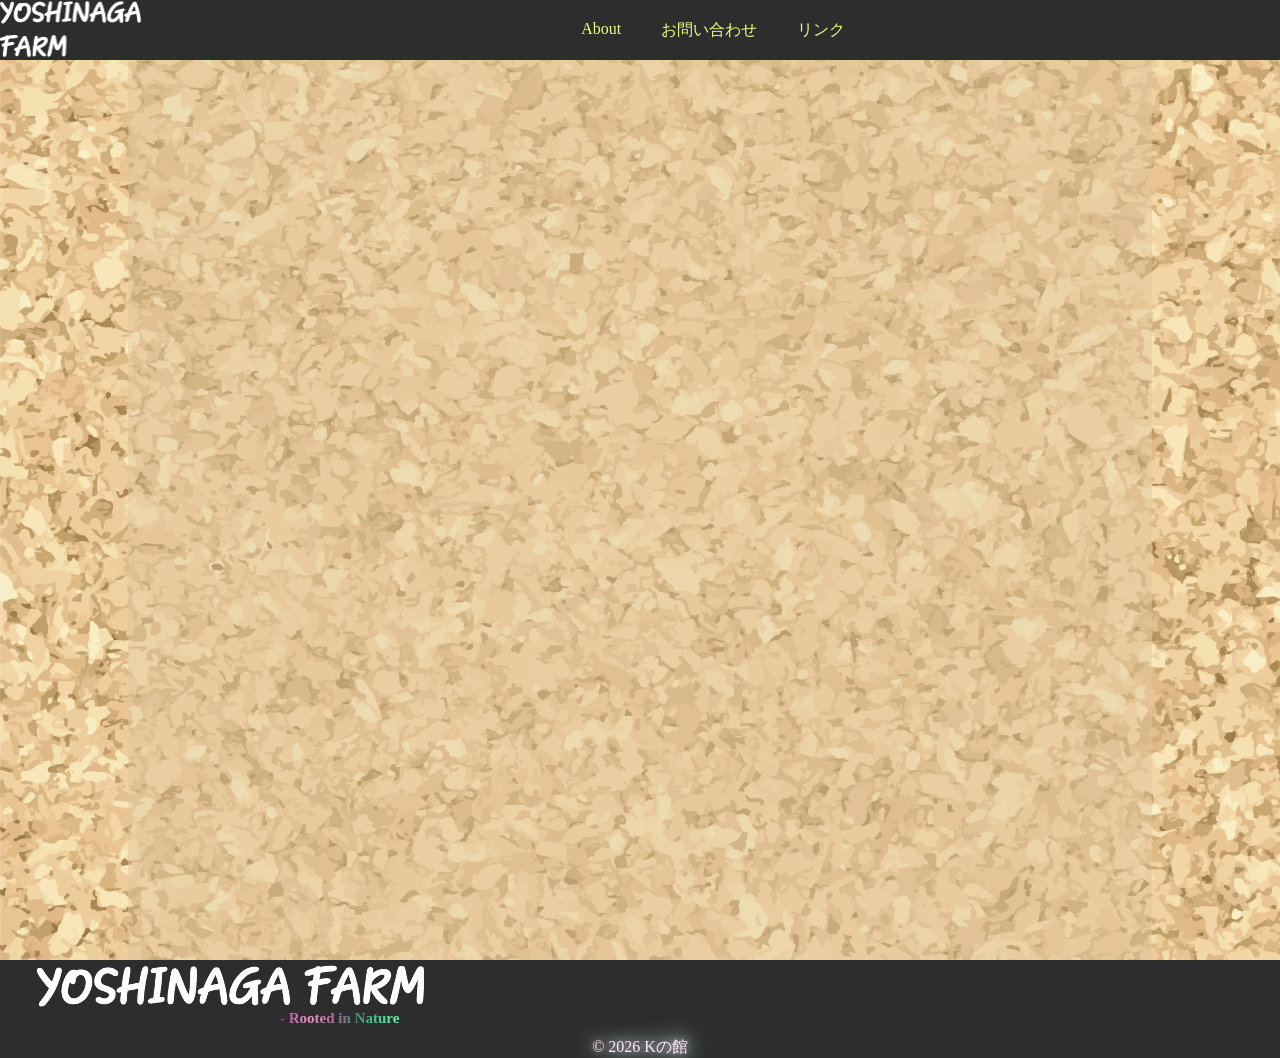
==== index.html @ eb6bdb90 "a" ====
<!doctype html>
<html lang="ja">

<head>
  <meta charset="UTF-8" />
  <meta name="viewport" content="width=device-width, initial-scale=1.0" />
  <title>野菜販売</title>
  <link rel="icon" href="/img/carrots.webp" />
  <link rel="stylesheet" href="/css/reset.css" />
  <link rel="stylesheet" href="/css/base.css" />
  <link rel="stylesheet" href="/css/header.css" />
  <link rel="stylesheet" href="/css/index-main.css" />
  <link rel="stylesheet" href="/css/footer.css" />


  <script type="module" src="/js/calender.js"></script>
  <script type="module" src="/js/header_footer.js"></script>
  <script type="module" src="/js/mobile_menu_open.js"></script>

  <meta name="description" content="自作した野菜を販売しているサイトです。" />
</head>

<body>
  <div id="header"></div>

  <main class="main">
    <div class="main__inner">

    </div>
  </main>

  <div id="footer"></div>
</body>

</html>
---- css/base.css ----
body {
  background-image: url("/img/board.webp");
  background-size: cover;
  
}

/*  
* {
  border: 2px red solid;
}
*/
---- css/header.css ----
.header {
  background-color: #2d2d2d;
  position: sticky;
  top: 0;
  display: flex;
  height: 10%;
  z-index: 10;
}

.header__inner {
  width: 100%;
  display: flex;
  align-items: center;
}

.header__logo {
  margin: auto;
  padding: auto;
  height: 60px;
}

.header__nav {
  display: flex;
  margin: 0 auto;
}
 
.header__nav .header__subitem {
  display: none;
  position: relative;
  top: 100%;
  left: 0;
}

.header__item {
  padding: 0 20px;
  position: relative;
}

.header__item:hover .header__subitem {
  display: block;
}

.header__list {
  color: rgb(232, 255, 127);
  justify-content: center;
  margin: 0 auto;
  display: flex;
}

.header__sublist {
  background-color: rgb(37, 37, 37);
  position: absolute;
}

.header__subitem {
  display: none;
  position: relative;
  top: 100%;
  left: 0;
}

.header a {
  color: rgb(232, 255, 127);
}

.menu-toggle {
  display: none;
}

@media (max-width: 768px) {
  .header {
    height: auto;
    /* 高さを固定せず中身に合わせる */
  }

  .header__inner {
    width: 100%;
  }

  .menu-toggle {
    display: block;
    position: absolute;
    right: 1rem;
    border: 2px #fff solid;
    color: #fff;
    padding: 1rem;
  }

  .header__nav {
    display: none;
  }

  .header__list {
    flex-direction: column;
    /* メニューを縦一列に並べる */
    padding: 0;
    text-align: center;
  }

  .header__item {
    margin: 10px 0;
  }

  .header__sublist {
    position: static;
    /* 浮いているのをやめて中に収める */
    padding-left: 0;
  }

  .header__subitem {
    display: block !important;
    position: static;
    /* absoluteを解除して縦に並べる */
    background: #3a3a3a;
    padding: 5px 0;
  }
}
---- css/index-main.css ----
.main {
  display: flex;
  min-height: 100vh;
  flex: 1;
}

.main__inner {
  background-color: rgba(224, 197, 156, 0.479);
  margin: 0 auto;
  flex-wrap: wrap;
  width: 80%;
}

.main__section {
  position: relative;
  margin: auto;
  background-color: rgba(124, 160, 118, 0.816);
  align-items: center;
  padding: 10px 0px;
  display: flex;
  flex-wrap: wrap;
  justify-content: center;
}
.main__calender {
  position: relative;
  display: grid;
  align-items: center;
  justify-content: center;
}

#main__title--monthly {
  font-size: 3rem;
  color: rgb(255, 221, 221);
  text-shadow: 0 0 10px #ffb0f1;
}

.main__google-calender {
  display: grid;
  justify-content: center;
}

.google-calender {
  width: 500px;
  height: 600px;
  margin: auto;
}

.main__img {
  height: 670px;

  margin: auto;
}

.main__item {
  color: rgb(0, 68, 39);
}

.main__clock {
  position: fixed;
}

.live-cam {
  position: relative;
  display: grid;
  justify-content: center;
  margin: auto;
  background-color: rgba(70, 70, 70, 0.623);
  color: rgba(255, 203, 198, 0.851);
}

#live-cam-hour,
.live-cam-string {
  font-size: 1.5rem;
  animation-duration: 5s;
  animation-name: live-cam-vivid;
  animation-timing-function: linear;
  animation-iteration-count: infinite;
}
.vdo-ninja {
  align-items: center;
  justify-content: center;
  height: 300px;
  width: 600px;
}

.rec{
  color: red;
}

@keyframes live-cam-vivid {
  0% {
    color: rgb(255, 142, 142);
  }

  50% {
    color: rgb(177, 216, 255);
  }

  75% {
    color: rgb(177, 255, 168);
  }

  100% {
    color: rgb(255, 142, 142);
  }
}

@media screen and (max-width: 880px) {
  .main__inner {
    width: 100%;
  }

  .main__section {
    display: block;
  }

  .animation__nav {
    display: none;
  }

  .google-calender {
    width: 100%;
    height: 600px;
  }

  .main__img {
    max-height: 400px;
  }
  .vdo-ninja {
  width: 100%;
  height: auto;
  }
}
---- css/footer.css ----
.footer {
  background: #2d2d2d;
  position: relative;
  height: auto;
  width: 100%;
}

.footer__inner {
  margin: auto;
  color: white;
  display: flex;
}

.footer__company {
  margin: auto;
  margin-left: 20px;
}

.footer__address {
  margin-left: 20px;
}

.footer__insta {
  height: 50px;
}

.footer__face {
  height: 50px;
}

.footer__SNS {
  display: flex;
  margin: 5px 30px;
}

.footer__face {
  margin: 0 20px;
}

.google-map {
  position: relative;
  align-items: end;
  top: 5px;
  right: 3px;
}

.footer__company {
  display: block;
}

.footer__copy {
  text-align: center;
  color: rgb(255, 235, 247);
  text-shadow:
    0 0 10px #ffc6e8,
    0 0 20px #9bf6ff,
    0 0 30px #caffbf;
}

.sub-title {
  font-family: Georgia, "Times New Roman", Times, serif;
  font-size: 15px;
  font-weight: bold;
  width: 150px;
  position: relative;
  left: 260px;

  background:
    radial-gradient(
      circle at 20% 30%,
      rgba(255, 180, 210, 0.9),
      transparent 40%
    ),
    radial-gradient(
      circle at 80% 70%,
      rgba(120, 255, 170, 0.9),
      transparent 60%
    ),
    linear-gradient(135deg, #4f0263, #661b6d, #00755d, #147834);

  -webkit-background-clip: text;
  background-clip: text;

  color: transparent;
}

.footer__info {
  margin: 10px auto;
}

.google-map-iframe {
  width: 500px;
  height: 250px;
}

@media screen and (max-width: 880px) {
  .sub-title {
    position: relative;
    left: 20vw;
  }
}

@media screen and (max-width: 770px) {
  .footer {
    background: #2d2d2d;
    position: relative;
    height: auto;
    width: 100%;
  }

  .footer__inner {
    margin: auto;
    color: white;
    display: block;
  }

  .footer__company {
    margin: auto;
    display: block;
  }

  .sub-title {
    display: block;
    position: relative;
    left: 210px;
  }

  .footer__address {
    margin-left: 20px;
  }

  .footer__insta {
    height: 50px;
  }

  .footer__face {
    height: 50px;
  }

  .google-map {
    position: absolute;
    top: 80px;
  }

  .google-map-iframe {
    width: 100px;
    height: 100px;
  }
}
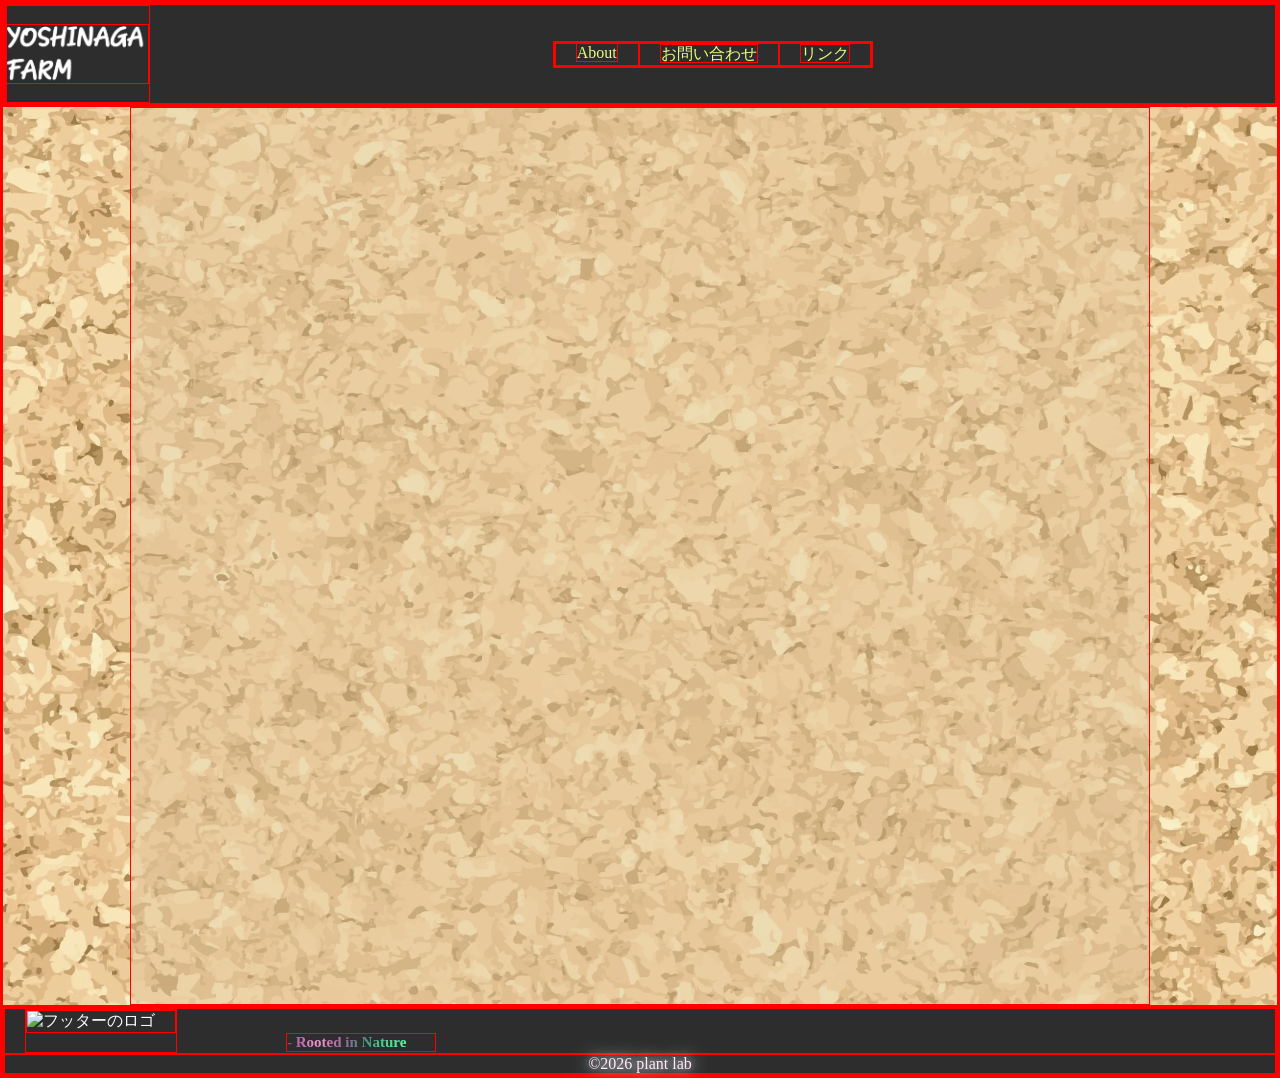
==== commit 7cb8947c: "a" ====
--- a/index.html
+++ b/index.html
@@ -5,17 +5,16 @@
   <meta charset="UTF-8" />
   <meta name="viewport" content="width=device-width, initial-scale=1.0" />
   <title>野菜販売</title>
-  <link rel="icon" href="/img/carrots.webp" />
-  <link rel="stylesheet" href="/css/reset.css" />
-  <link rel="stylesheet" href="/css/base.css" />
-  <link rel="stylesheet" href="/css/header.css" />
-  <link rel="stylesheet" href="/css/index-main.css" />
-  <link rel="stylesheet" href="/css/footer.css" />
+  <link rel="icon" href="img/carrots.png" />
+  <link rel="stylesheet" href="css/reset.css" />
+  <link rel="stylesheet" href="css/base.css" />
+  <link rel="stylesheet" href="css/header.css" />
+  <link rel="stylesheet" href="css/index-main.css" />
+  <link rel="stylesheet" href="css/footer.css" />
 
-
-  <script type="module" src="/js/calender.js"></script>
-  <script type="module" src="/js/header_footer.js"></script>
-  <script type="module" src="/js/mobile_menu_open.js"></script>
+  <script type="module" src="js/calender.js"></script>
+  <script type="module" src="js/header_footer.js"></script>
+  <script type="module" src="js/mobile_menu_open.js"></script>
 
   <meta name="description" content="自作した野菜を販売しているサイトです。" />
 </head>
--- a/css/base.css
+++ b/css/base.css
@@ -1,11 +1,11 @@
 body {
-  background-image: url("/img/board.webp");
+  background-image: url("../img/board.webp");
   background-size: cover;
   
 }
 
-/*  
+
 * {
-  border: 2px red solid;
+  border: 1px red solid;
 }
-*/
+
